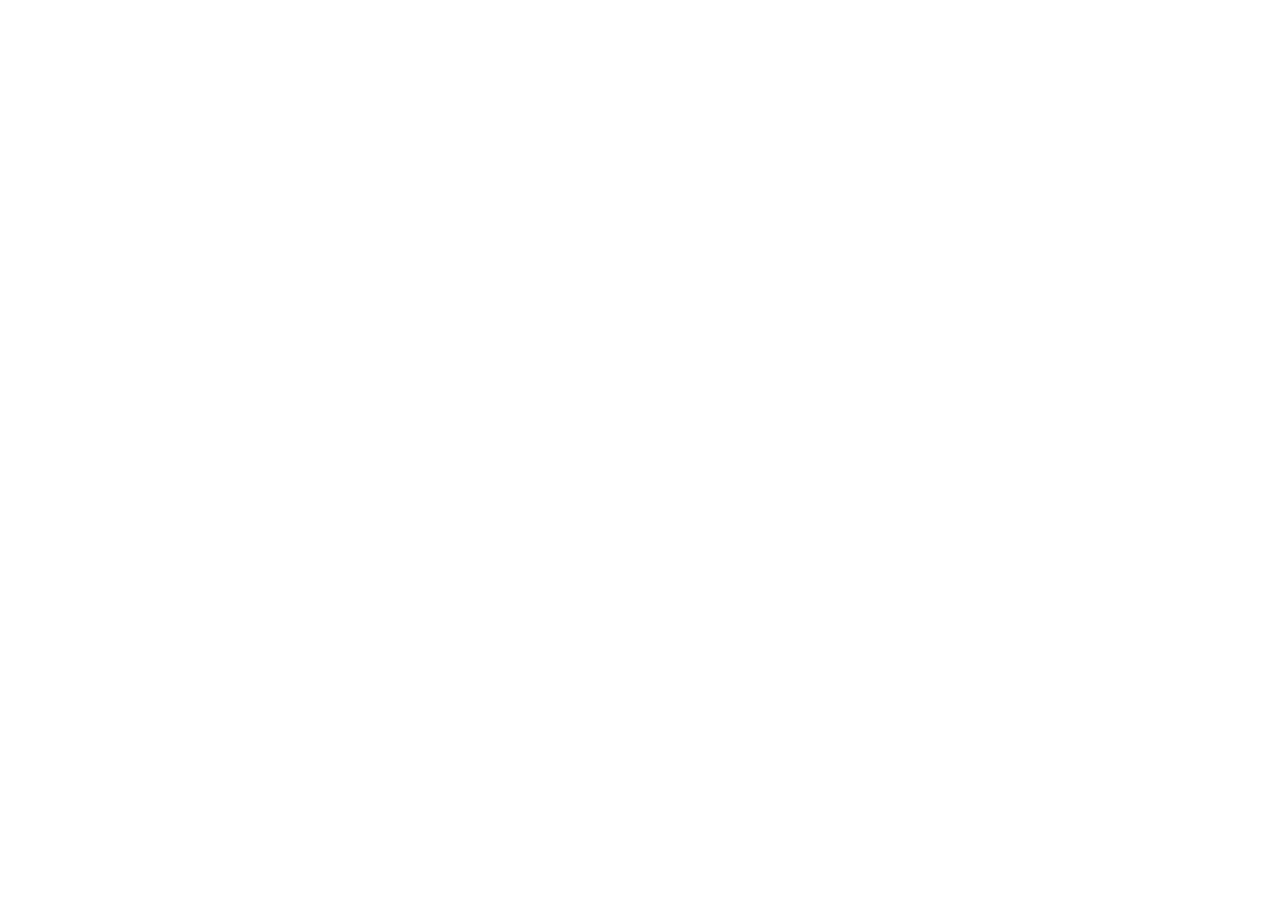
==== index.html @ a8fed92d "Initial commit" ====
<!doctype html>
<html lang="en">
  <head>
    <meta charset="UTF-8" />
    <link rel="icon" type="image/svg+xml" href="/vite.svg" />
    <meta name="viewport" content="width=device-width, initial-scale=1.0" />
    <title>webtech1-frontend-starter</title>
  </head>
  <body>
    <div id="root"></div>
    <script type="module" src="/src/main.tsx"></script>
  </body>
</html>
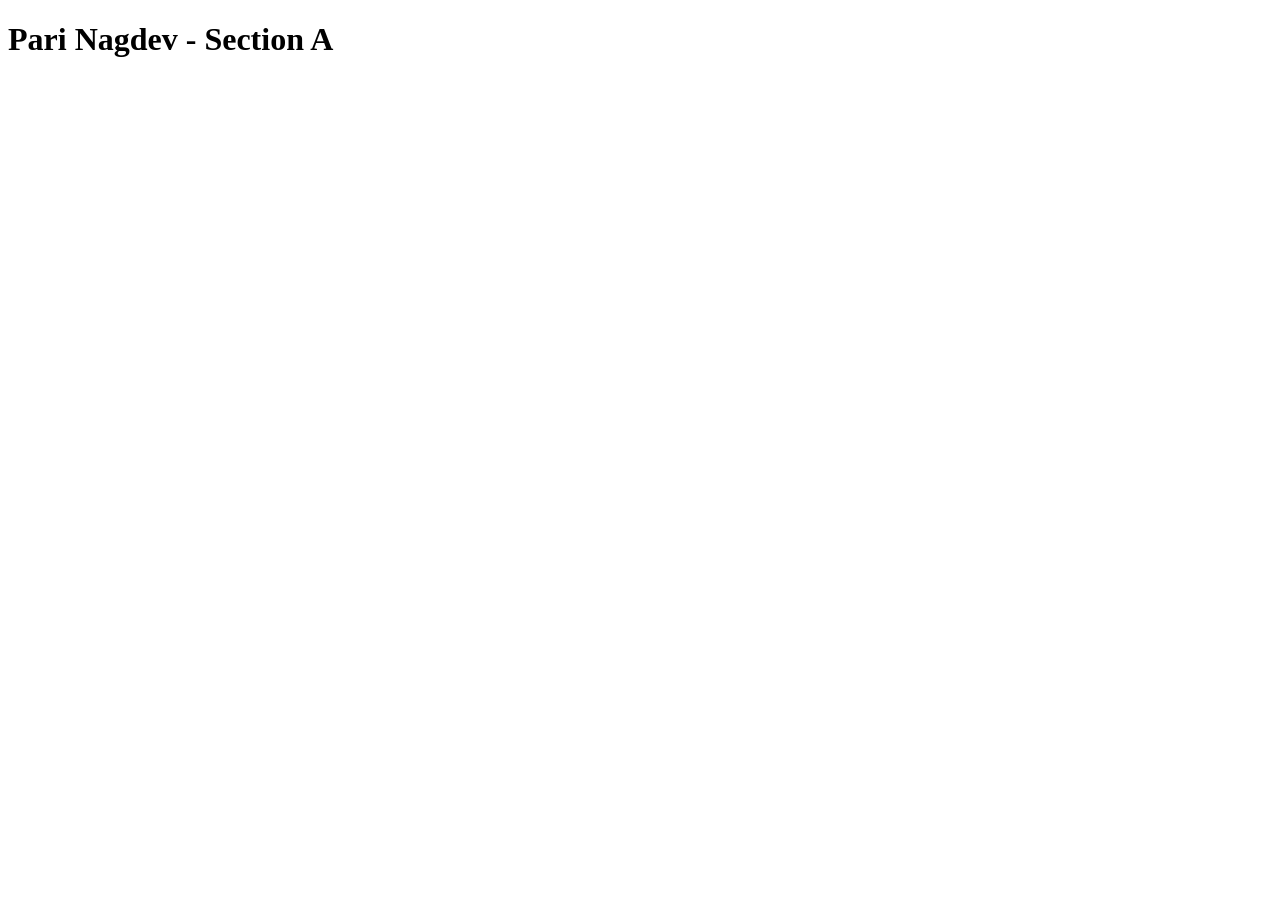
==== commit 64d2c900: "Add Name and Section to homepage:" ====
--- a/index.html
+++ b/index.html
@@ -6,6 +6,7 @@
     <meta name="viewport" content="width=device-width, initial-scale=1.0" />
     <title>webtech1-frontend-starter</title>
   </head>
+  <h1>Pari Nagdev - Section A</h1>
   <body>
     <div id="root"></div>
     <script type="module" src="/src/main.tsx"></script>
